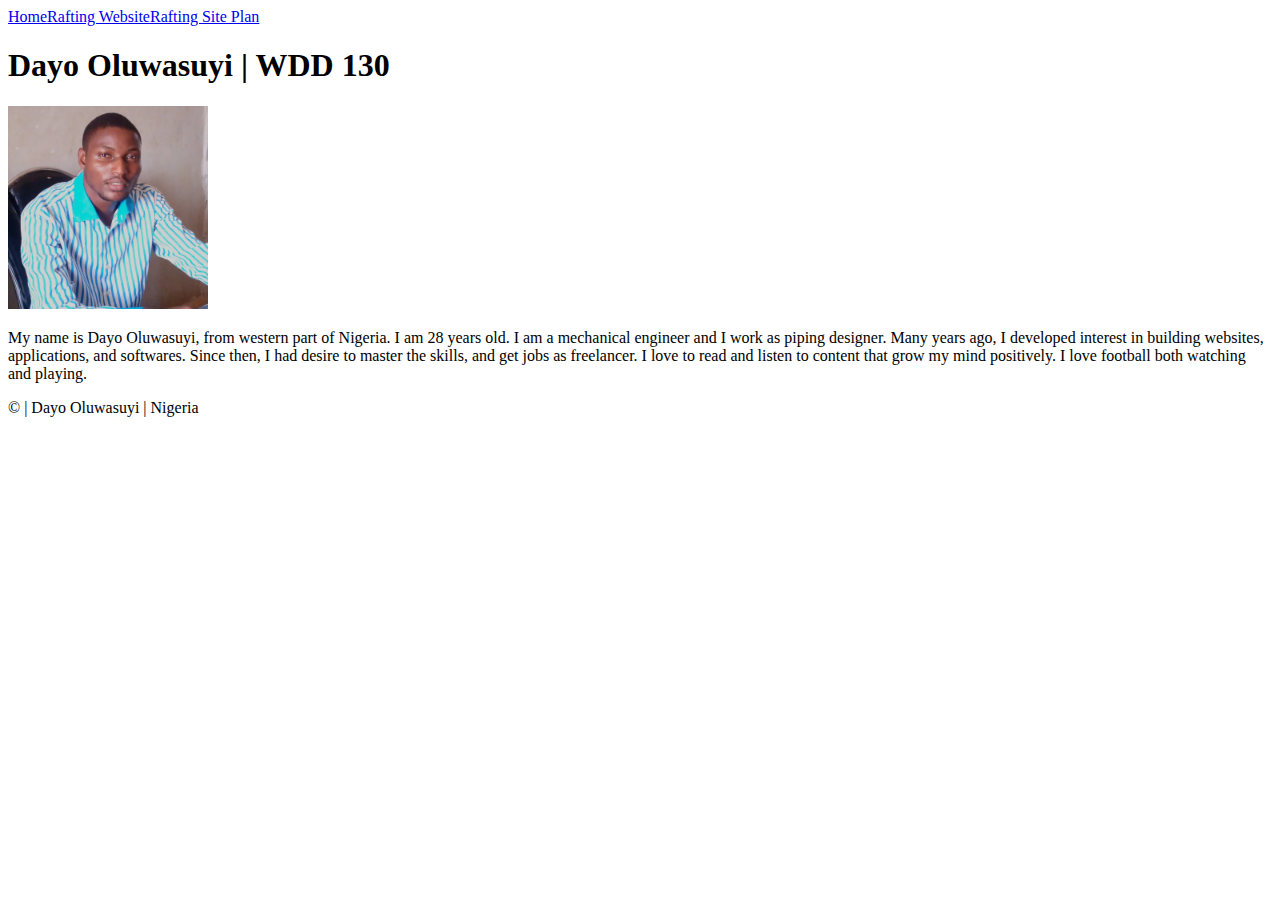
==== index.html @ c8483570 "first commit" ====
<!DOCTYPE html>
<html>

<head lang="en-US">
    <meta charset="UTF">
    <meta name="viewport" content="width=device-width, initial-scale=1.0">
    <title>Dayo Oluwasuyi | WDD 130</title>
</head>

<body>
    <header>
        <nav><a href="#">Home</a><a href="wwr/">Rafting Website</a><a href="site-plan-rafting.html">Rafting Site
                Plan</a></nav>
    </header>
    <main>
        <h1>Dayo Oluwasuyi | WDD 130</h1><img src="images/profile.webp" alt="profile image" width="200">
        <p>My name is Dayo Oluwasuyi, from western part of Nigeria. I am 28 years old. I am a mechanical engineer and I
            work as piping designer. Many years ago, I developed interest in building websites, applications, and
            softwares. Since then, I had desire to master the skills, and get jobs as freelancer. I love to read and
            listen to content that grow my mind positively. I love football both watching and playing.</p>
    </main>
    <footer>
        <p>&copy; | Dayo Oluwasuyi | Nigeria</p>
    </footer>
</body>

</html>
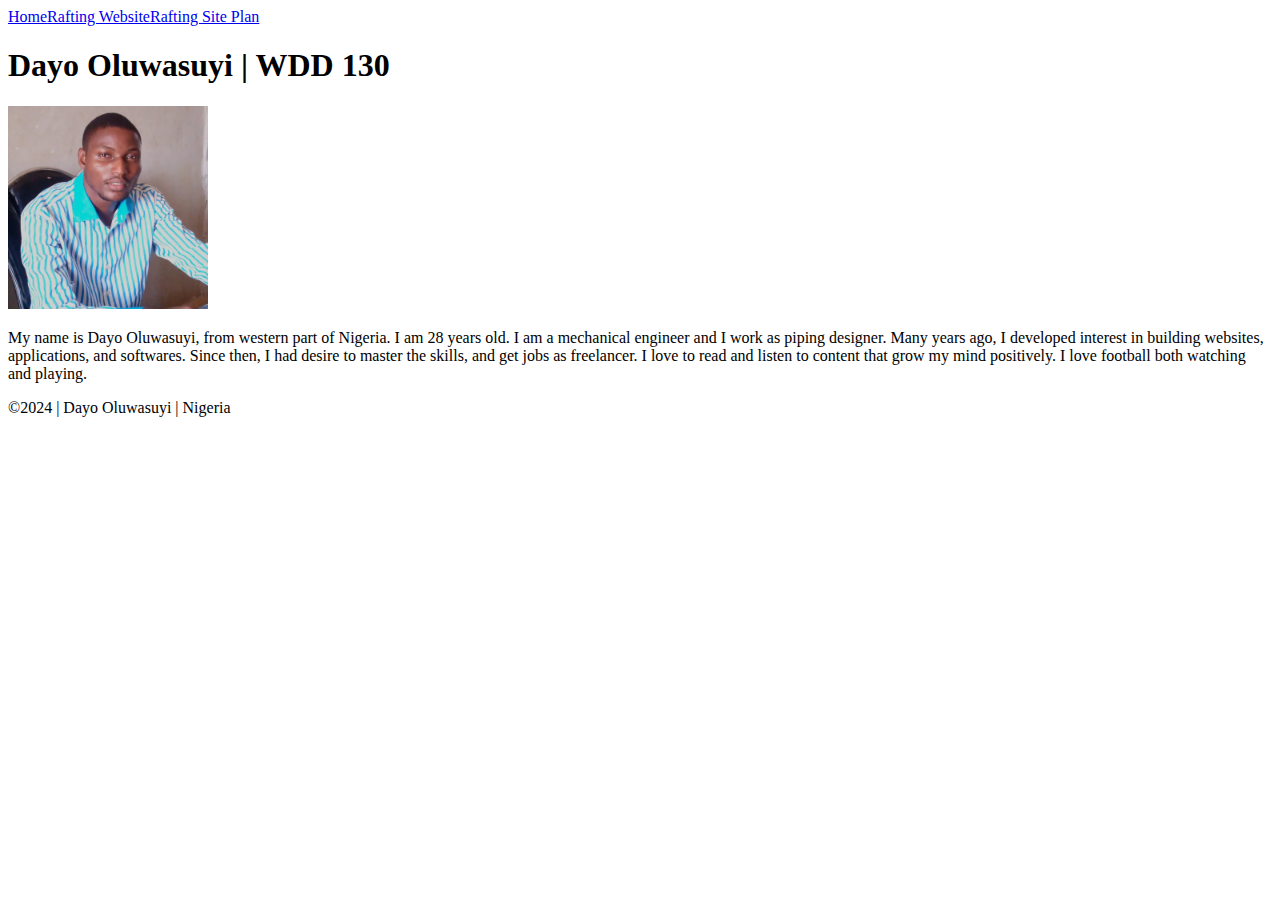
==== commit f93ee4ea: "First Home Page touch" ====
--- a/index.html
+++ b/index.html
@@ -20,7 +20,7 @@
             listen to content that grow my mind positively. I love football both watching and playing.</p>
     </main>
     <footer>
-        <p>&copy; | Dayo Oluwasuyi | Nigeria</p>
+        <p>&copy;2024 | Dayo Oluwasuyi | Nigeria</p>
     </footer>
 </body>
 
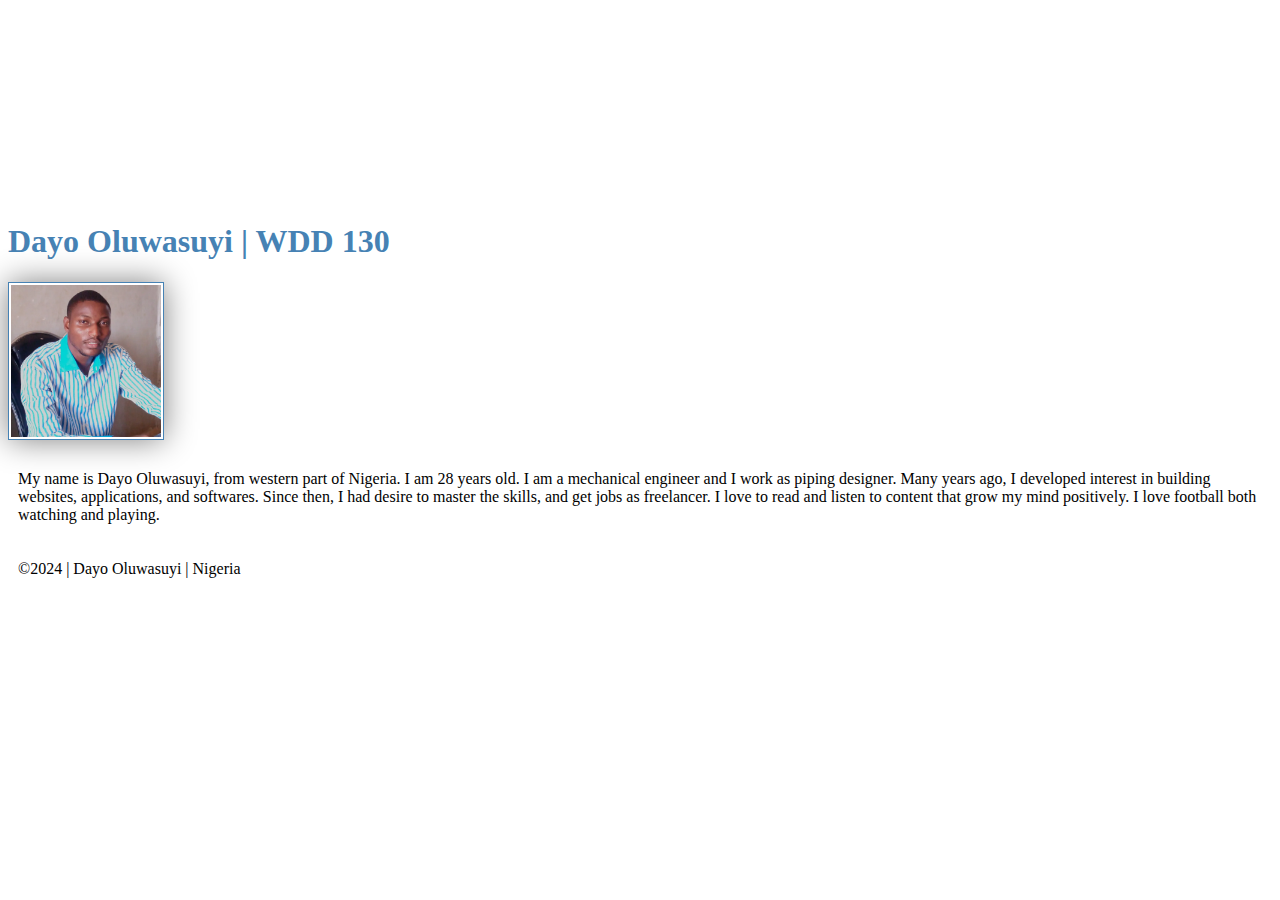
==== commit 7c40de1a: "Add css link" ====
--- a/index.html
+++ b/index.html
@@ -1,10 +1,11 @@
 <!DOCTYPE html>
-<html>
+<html lang="en-US">
 
-<head lang="en-US">
-    <meta charset="UTF">
+<head>
+    <meta charset="utf-8">
     <meta name="viewport" content="width=device-width, initial-scale=1.0">
     <title>Dayo Oluwasuyi | WDD 130</title>
+    <link rel="stylesheet" href="styles/styles.css">
 </head>
 
 <body>
--- a/styles/styles.css
+++ b/styles/styles.css
@@ -0,0 +1,26 @@
+nav {
+    background-color: steel blue;
+    padding: 10px;
+}
+
+nav a {
+    color: white;
+    display: block;
+    padding: 20px;
+}
+
+h1 {
+    color: steelblue;
+}
+
+img {
+    width: 150px;
+    height: auto;
+    border: 1px solid steelblue;
+    padding: 2px;
+    box-shadow: 0 0 30px grey;
+}
+
+p {
+    padding: 10px;
+}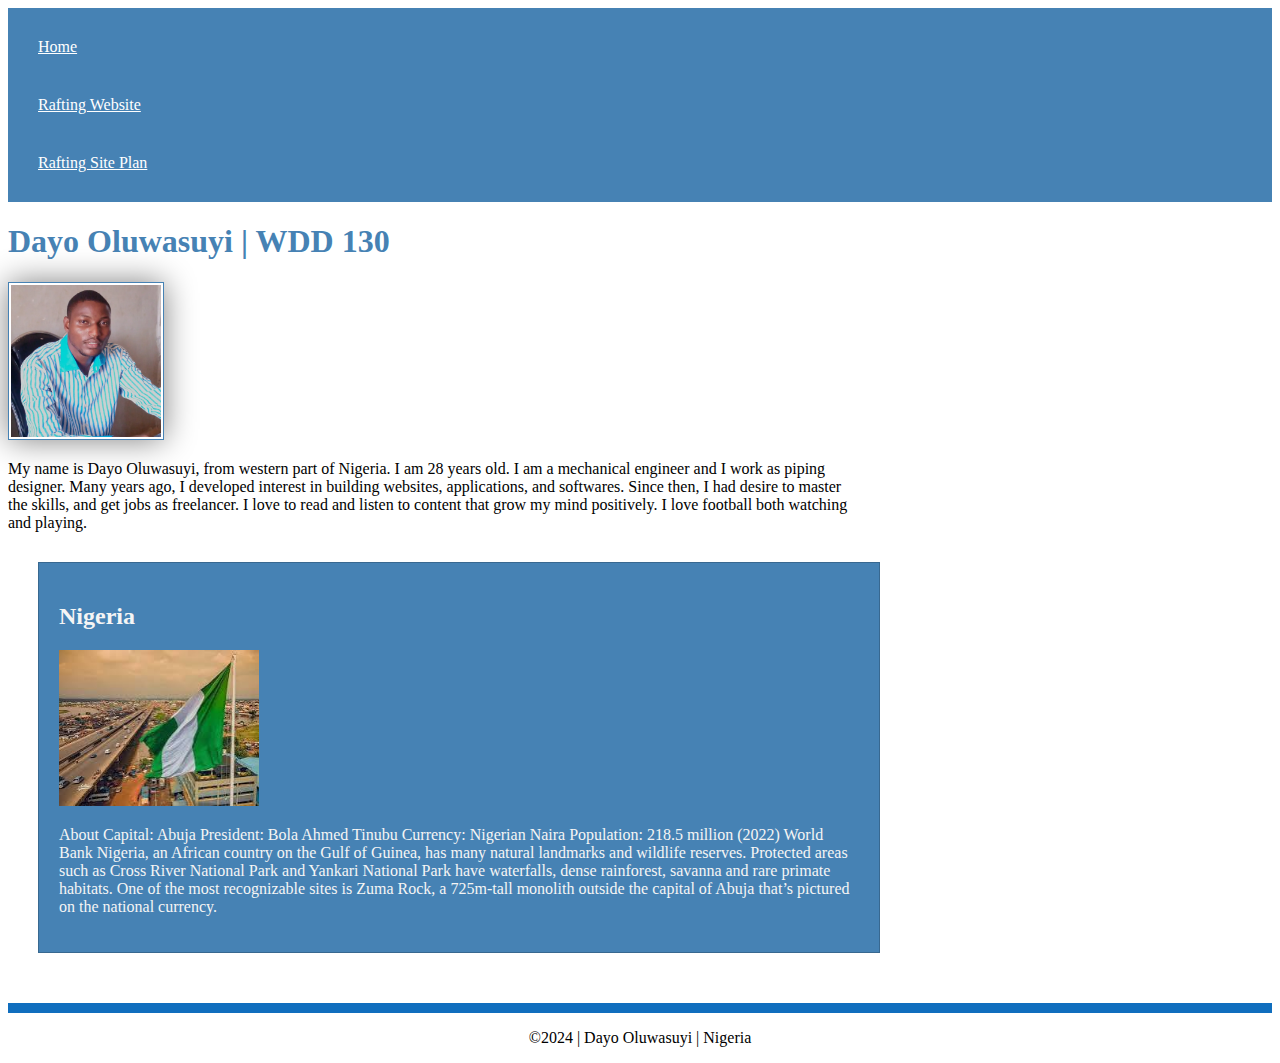
==== commit 7f222632: "Enhancing Home Page" ====
--- a/index.html
+++ b/index.html
@@ -5,6 +5,8 @@
     <meta charset="utf-8">
     <meta name="viewport" content="width=device-width, initial-scale=1.0">
     <title>Dayo Oluwasuyi | WDD 130</title>
+    <meta name="description" content="My name is Dayo Oluwasuyi. This is home page for Web Fundamentals - WDD130">
+    <meta name="author" content="Dayo Oluwasuyi">
     <link rel="stylesheet" href="styles/styles.css">
 </head>
 
@@ -20,6 +22,18 @@
             softwares. Since then, I had desire to master the skills, and get jobs as freelancer. I love to read and
             listen to content that grow my mind positively. I love football both watching and playing.</p>
     </main>
+    <aside>
+        <h2>Nigeria</h2><img src="images/nigeria-image.jpeg" alt="Nigeria picture">
+        <p>About
+            Capital: Abuja
+            President: Bola Ahmed Tinubu
+            Currency: Nigerian Naira
+            Population: 218.5 million (2022) World Bank
+            Nigeria, an African country on the Gulf of Guinea, has many natural landmarks and wildlife reserves.
+            Protected areas such as Cross River National Park and Yankari National Park have waterfalls, dense
+            rainforest, savanna and rare primate habitats. One of the most recognizable sites is Zuma Rock, a 725m-tall
+            monolith outside the capital of Abuja that’s pictured on the national currency.</p>
+    </aside>
     <footer>
         <p>&copy;2024 | Dayo Oluwasuyi | Nigeria</p>
     </footer>
--- a/styles/styles.css
+++ b/styles/styles.css
@@ -1,5 +1,5 @@
 nav {
-    background-color: steel blue;
+    background-color: steelblue;
     padding: 10px;
 }
 
@@ -13,7 +13,7 @@
     color: steelblue;
 }
 
-img {
+main img {
     width: 150px;
     height: auto;
     border: 1px solid steelblue;
@@ -22,5 +22,29 @@
 }
 
 p {
-    padding: 10px;
+    padding: 0;
+}
+
+main {
+    max-width: 850px;
+}
+
+aside {
+    width: 800px;
+    margin: 30px;
+    border: 1px solid rgba(0, 0, 0, 0.2);
+    padding: 20px;
+    background-color: steelblue;
+    color: whitesmoke;
+}
+
+aside img {
+    width: 200px;
+    height: auto;
+}
+
+footer{
+    margin-top: 50px;
+    border-top: 10px solid #106EBE;
+    text-align: center; 
 }